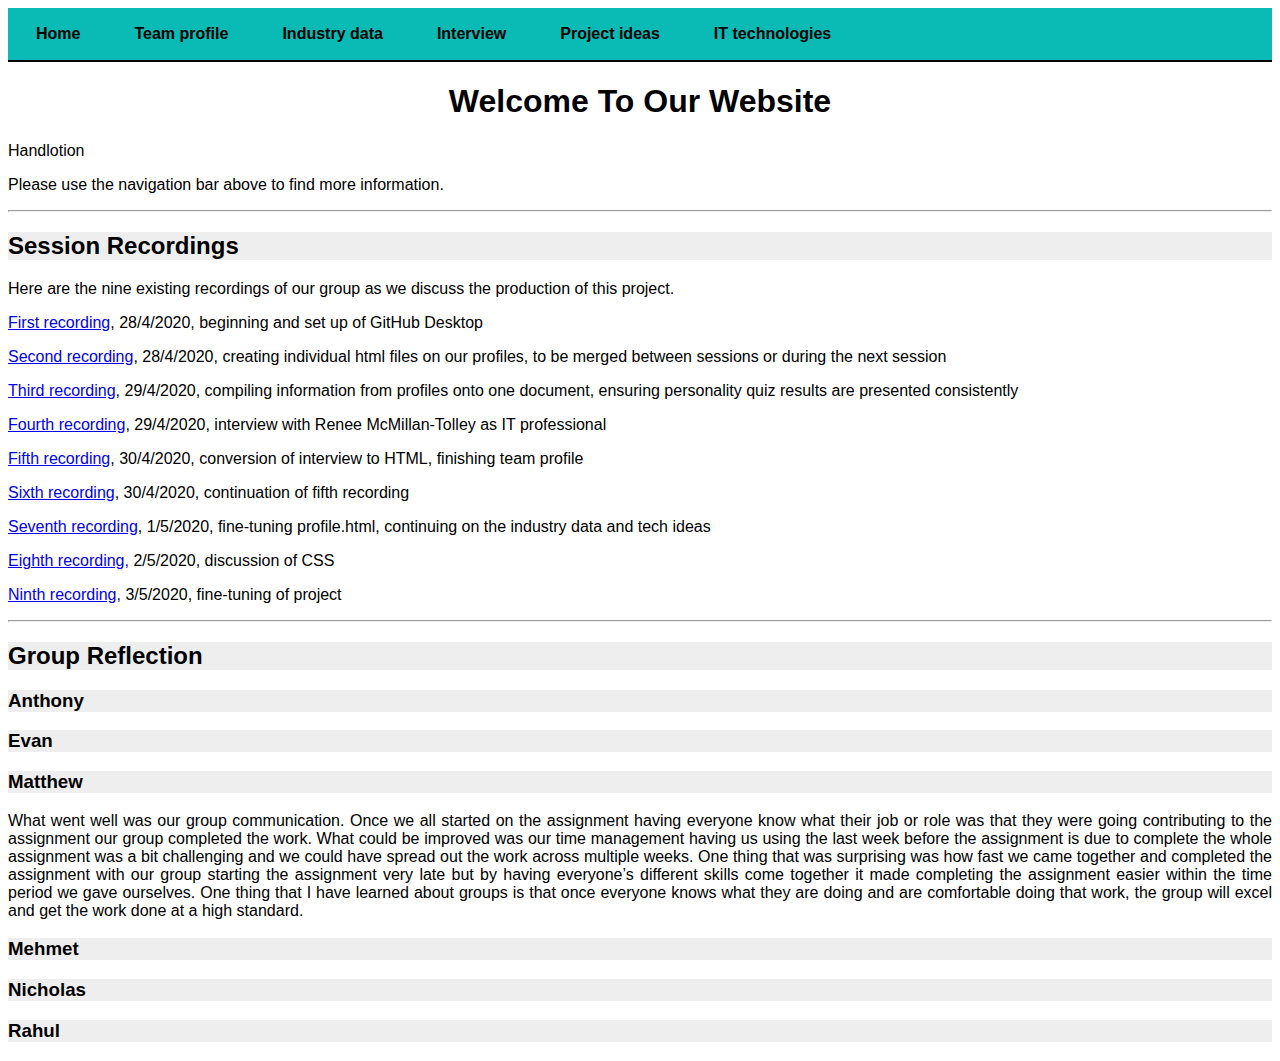
==== index.html @ 1405f13c "Update index.html" ====
<!doctype html>
<html>
<head>
    <meta charset="UTF-8">
    <title>IIT-TR2-Handlotion - Assignment 2</title>
    <link rel="stylesheet" type="text/css" href="stylesheet.css">
</head>
<body>
    <div id="block1">
        <table>
          <tr>
            <th>
              <ul id="Navbar">
                <li><a id="navlist" href="index.html">Home</a></li>
              </ul>
            </th>
            <th>
              <ul id="Navbar">
                <li><a id="navlist" href="profile.html">Team profile</a></li>
              </ul>
            </th>
            <th>
              <ul id="Navbar">
                <li><a id="navlist" href=IndustryData.html>Industry data</a></li>
              </ul>
            </th>
            <th>
              <ul id="Navbar">
                <li><a id="navlist" href="professionalinterview.html">Interview</a></li>
              </ul>
            </th>
            <th>
              <ul id="Navbar">
                <li><a id="navlist" href=projectidea.html>Project ideas</a></li>
              </ul>
            </th>
            <th>
              <ul id="Navbar">
                <li><a id="navlist" href="newtechnologies.html">IT technologies</a></li>
              </ul>
            </th>
          </tr>
        </table>
      </div>
    <h1>Welcome to our website</h1>
    <p>Handlotion</p>
    <p>Please use the navigation bar above to find more information.</p>
    <hr>
    <h2>Session Recordings</h2>
    <p>Here are the nine existing recordings of our group as we discuss the production of this project.</p>
    <p><a href="https://web.microsoftstream.com/video/4c395ed9-768a-4662-8453-cf35a015402b">First recording</a>, 28/4/2020, beginning and set up of GitHub Desktop</p>
    <p><a href="https://web.microsoftstream.com/video/a2dfdaf9-3101-44a4-8daf-c96f6948d67c">Second recording</a>, 28/4/2020, creating individual html files on our profiles, to be merged between sessions or during the next session</p>
    <p><a href="https://web.microsoftstream.com/video/ce1558fa-8def-46f3-ae08-34b0a9ef39a5">Third recording</a>, 29/4/2020, compiling information from profiles onto one document, ensuring personality quiz results are presented consistently</p>
    <p><a href="https://web.microsoftstream.com/video/eb538796-bda0-4c73-843d-ffff5d7f6465">Fourth recording</a>, 29/4/2020, interview with Renee McMillan-Tolley as IT professional</p>
    <p><a href="https://web.microsoftstream.com/video/550f1320-3fce-48f7-9394-53de6991306f">Fifth recording</a>, 30/4/2020, conversion of interview to HTML, finishing team profile</p>
    <p><a href="https://web.microsoftstream.com/video/a78a6253-314e-48da-a8cc-37c00ec99c87">Sixth recording</a>, 30/4/2020, continuation of fifth recording</p>
    <p><a href="https://web.microsoftstream.com/video/78ce9022-f4d9-414e-8ca7-5c913bbf9320">Seventh recording</a>, 1/5/2020, fine-tuning profile.html, continuing on the industry data and tech ideas</p>
    <p><a href="https://web.microsoftstream.com/video/a7bafc54-e825-45ad-90cb-a0c4e0497b73">Eighth recording,</a> 2/5/2020, discussion of CSS</p>
    <p><a href="https://web.microsoftstream.com/video/c76b10da-5101-4efc-89ed-bf4463f919fb">Ninth recording,</a> 3/5/2020, fine-tuning of project</p>
    <hr>
    <h2>Group Reflection</h2>
    <h3>Anthony</h3>
    <p></p>
    <h3>Evan</h3>
    <p></p>
    <h3>Matthew</h3>
    <p>What went well was our group communication. Once we all started on the assignment having everyone know what their job or role was that they were going contributing to the assignment our group completed the work. What could be improved was our time management having us using the last week before the assignment is due to complete the whole assignment was a bit challenging and we could have spread out the work across multiple weeks. One thing that was surprising was how fast we came together and completed the assignment with our group starting the assignment very late but by having everyone’s different skills come together it made completing the assignment easier within the time period we gave ourselves. One thing that I have learned about groups is that once everyone knows what they are doing and are comfortable doing that work, the group will excel and get the work done at a high standard.</p>
    <h3>Mehmet</h3>
    <p></p>
    <h3>Nicholas</h3>
    <p></p>
    <h3>Rahul</h3>
    <p></p>
    
</body>
</html>
---- stylesheet.css ----
body {
  background-color: #FFFFFF;
  text-align: justify;
  font-family: "Lucida Sans Unicode", "Lucida Grande", sans-serif;
}

h1 {
  text-transform: capitalize;
  font-family: Impact, Charcoal, sans-serif;
  text-align: center;
}

h2 {
  background-color: #EEEEEE;
}

h3 {
  background-color: #EEEEEE;
}

h4 {
  background-color: #EEEEEE;
}

h5 {
font-size: 16px;
}

h6 {
}

#block1 {
  position: -webkit-sticky;
  position: sticky;
  top: 0;
  padding: 0px;
  background-color: #0abab5;
  border-bottom: 2px solid #000000;
  margin: 0px;
  z-index: +2;
}

#Navbar{
  margin: 0px;
  padding-left: 50px;
  list-style-type:none;
  padding-left: 0px;
}
#navlist{
  background-color: #0abab5;
  color: black;
  padding: 14px 25px;
  text-align: center;
  text-decoration: none;
  display: inline-block;
}

#navlist:active {
  background-color: grey;
}

#navlist:hover {
 background-color: #FFFFFF;
}

tr{
  padding: 0px;
}

ul {
  list-style-type: none;
}

#pic {
  border: 1px solid black;
}

#intquestion{
  font-weight: bold;
}

#intanswer {
  background-color: #EEFFEE; 
}

#align {
  text-align: center;
}
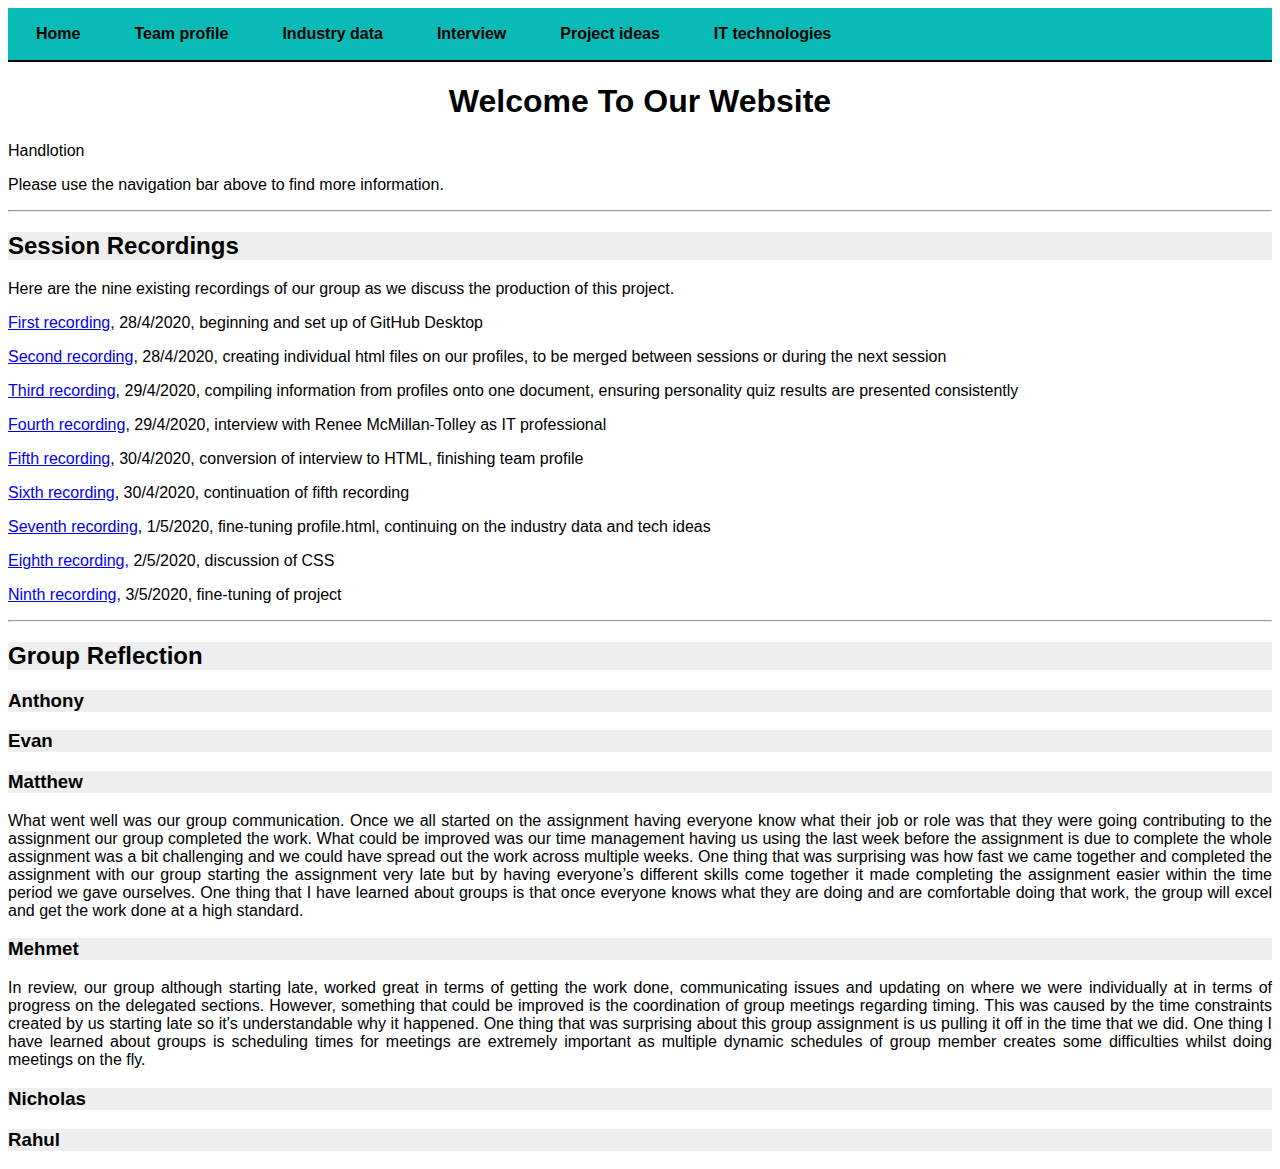
==== commit d5abdd24: "Update index.html" ====
--- a/index.html
+++ b/index.html
@@ -66,7 +66,7 @@
     <h3>Matthew</h3>
     <p>What went well was our group communication. Once we all started on the assignment having everyone know what their job or role was that they were going contributing to the assignment our group completed the work. What could be improved was our time management having us using the last week before the assignment is due to complete the whole assignment was a bit challenging and we could have spread out the work across multiple weeks. One thing that was surprising was how fast we came together and completed the assignment with our group starting the assignment very late but by having everyone’s different skills come together it made completing the assignment easier within the time period we gave ourselves. One thing that I have learned about groups is that once everyone knows what they are doing and are comfortable doing that work, the group will excel and get the work done at a high standard.</p>
     <h3>Mehmet</h3>
-    <p></p>
+    <p>In review, our group although starting late, worked great in terms of getting the work done, communicating issues and updating on where we were individually at in terms of progress on the delegated sections. However, something that could be improved is the coordination of group meetings regarding timing. This was caused by the time constraints created by us starting late so it's understandable why it happened. One thing that was surprising about this group assignment is us pulling it off in the time that we did. One thing I have learned about groups is scheduling times for meetings are extremely important as multiple dynamic schedules of group member creates some difficulties whilst doing meetings on the fly. </p>
     <h3>Nicholas</h3>
     <p></p>
     <h3>Rahul</h3>
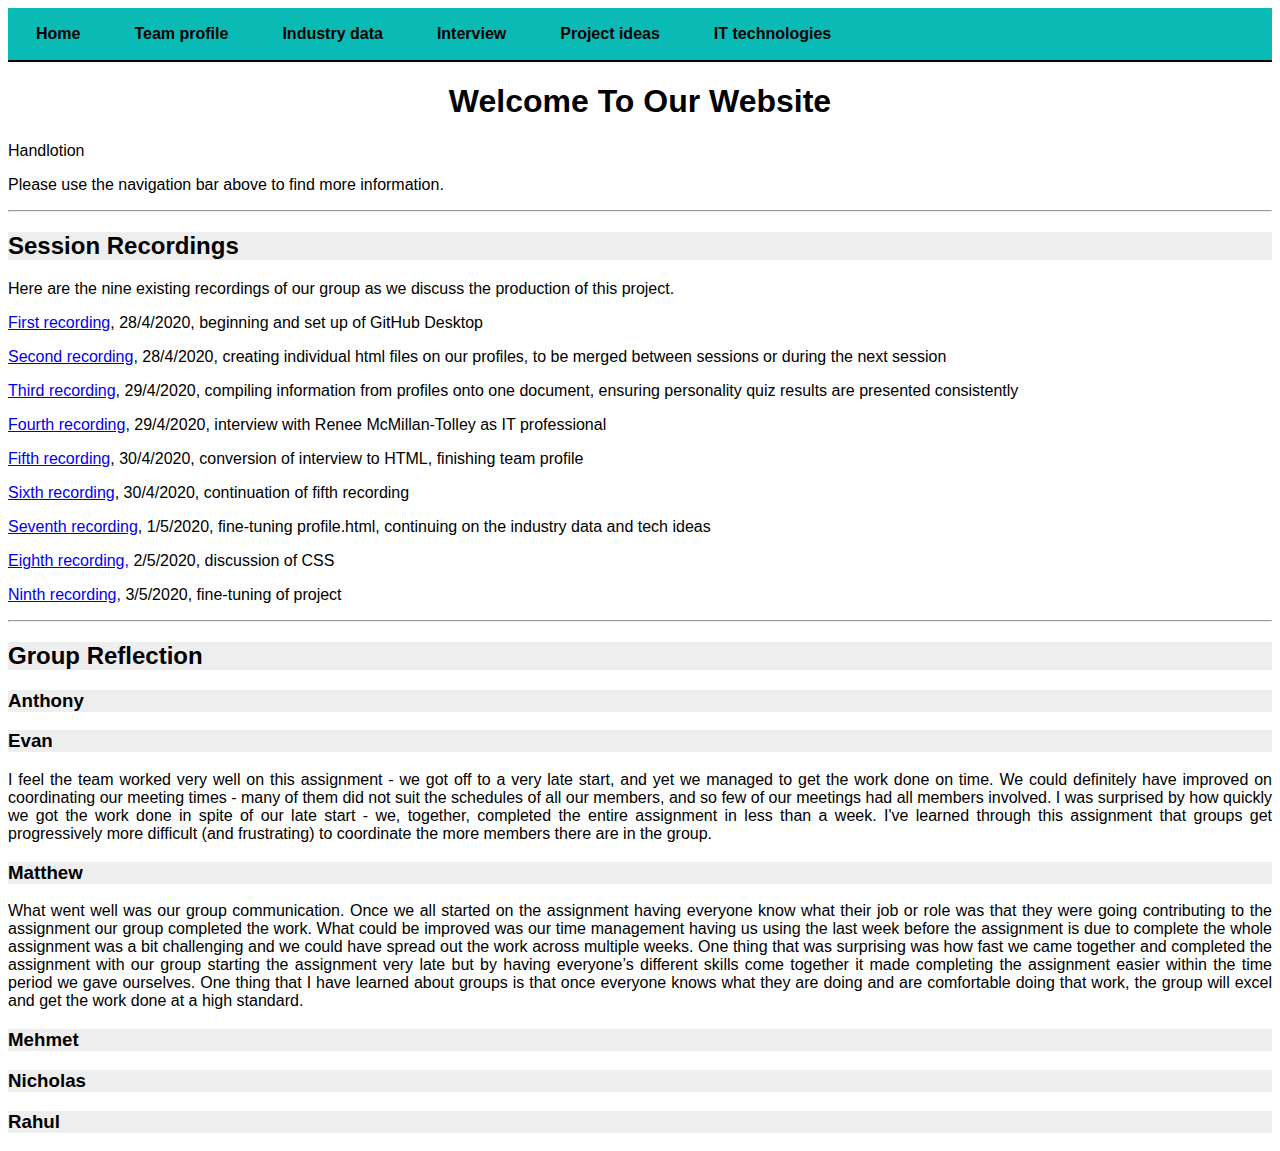
==== commit 97ec571a: "Update index.html" ====
--- a/index.html
+++ b/index.html
@@ -62,11 +62,13 @@
     <h3>Anthony</h3>
     <p></p>
     <h3>Evan</h3>
-    <p></p>
+    <p>I feel the team worked very well on this assignment - we got off to a very late start, and yet we managed to get the work done on time. We could definitely have improved on coordinating our meeting times - many of them did not suit the schedules of all our members, and so few of our meetings had all members involved. I was surprised by how quickly we got the work done in spite of our late start - 
+      we, together, completed the entire assignment in less than a week. I've learned through this assignment that groups get progressively more difficult (and frustrating) to coordinate the more members there are in the group.
+    </p>
     <h3>Matthew</h3>
     <p>What went well was our group communication. Once we all started on the assignment having everyone know what their job or role was that they were going contributing to the assignment our group completed the work. What could be improved was our time management having us using the last week before the assignment is due to complete the whole assignment was a bit challenging and we could have spread out the work across multiple weeks. One thing that was surprising was how fast we came together and completed the assignment with our group starting the assignment very late but by having everyone’s different skills come together it made completing the assignment easier within the time period we gave ourselves. One thing that I have learned about groups is that once everyone knows what they are doing and are comfortable doing that work, the group will excel and get the work done at a high standard.</p>
     <h3>Mehmet</h3>
-    <p>In review, our group although starting late, worked great in terms of getting the work done, communicating issues and updating on where we were individually at in terms of progress on the delegated sections. However, something that could be improved is the coordination of group meetings regarding timing. This was caused by the time constraints created by us starting late so it's understandable why it happened. One thing that was surprising about this group assignment is us pulling it off in the time that we did. One thing I have learned about groups is scheduling times for meetings are extremely important as multiple dynamic schedules of group member creates some difficulties whilst doing meetings on the fly. </p>
+    <p></p>
     <h3>Nicholas</h3>
     <p></p>
     <h3>Rahul</h3>
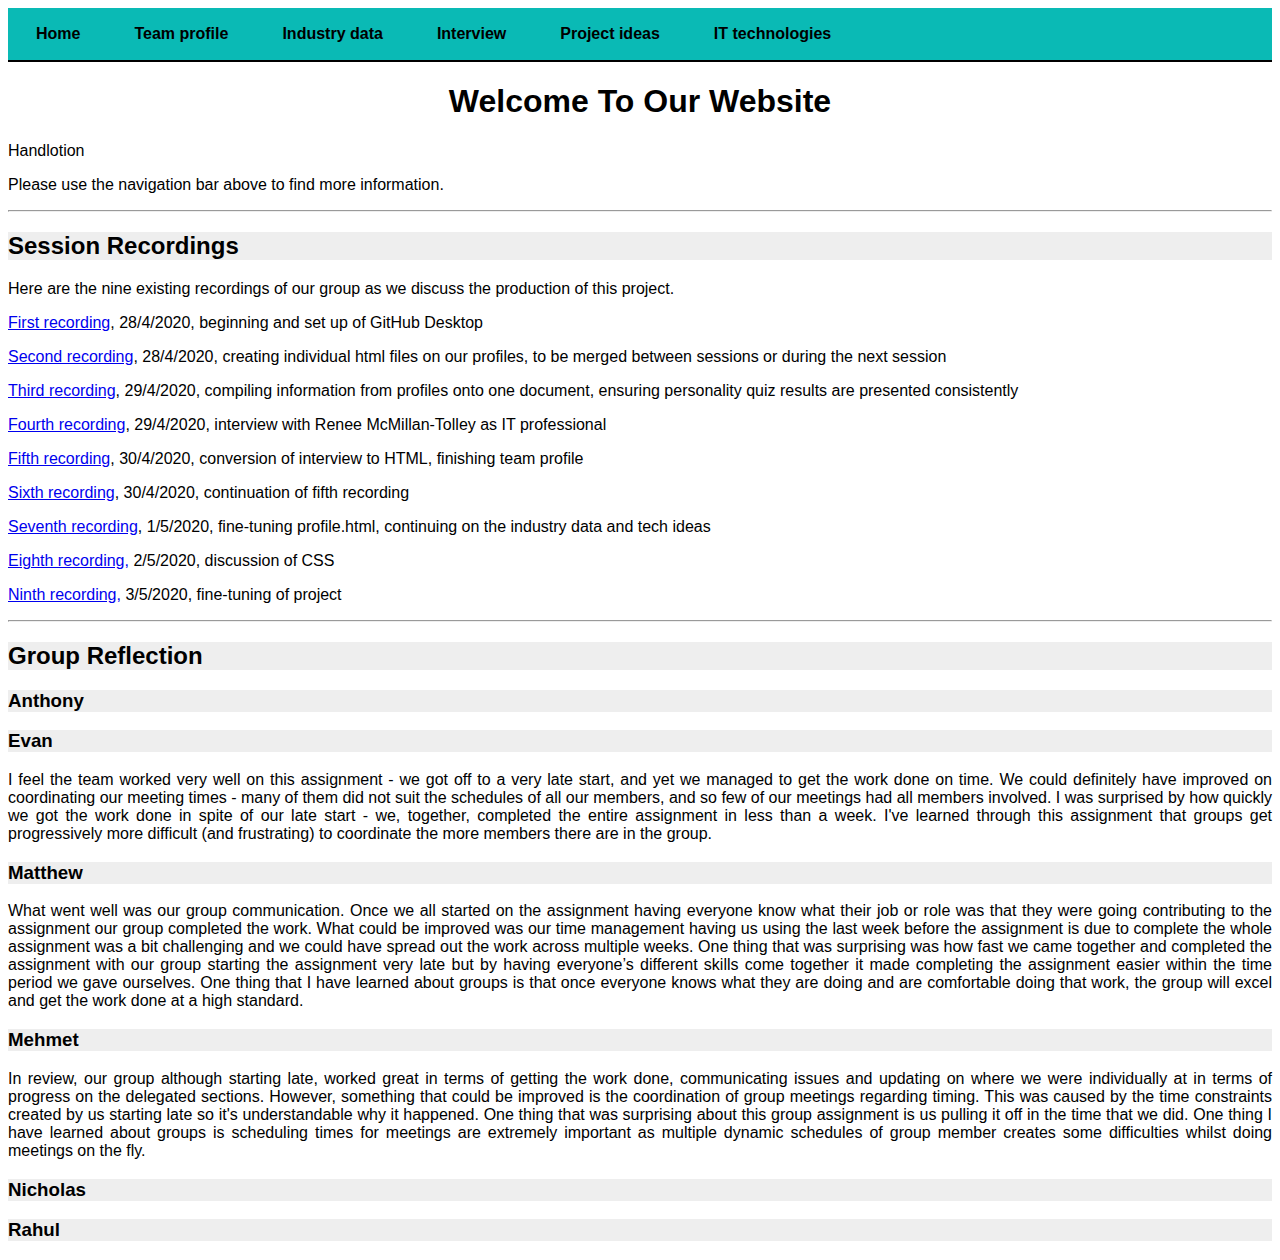
==== commit 15d154d8: "Merge branch 'master' of https://github.com/erhanlon/iit-assignments" ====
--- a/index.html
+++ b/index.html
@@ -68,7 +68,7 @@
     <h3>Matthew</h3>
     <p>What went well was our group communication. Once we all started on the assignment having everyone know what their job or role was that they were going contributing to the assignment our group completed the work. What could be improved was our time management having us using the last week before the assignment is due to complete the whole assignment was a bit challenging and we could have spread out the work across multiple weeks. One thing that was surprising was how fast we came together and completed the assignment with our group starting the assignment very late but by having everyone’s different skills come together it made completing the assignment easier within the time period we gave ourselves. One thing that I have learned about groups is that once everyone knows what they are doing and are comfortable doing that work, the group will excel and get the work done at a high standard.</p>
     <h3>Mehmet</h3>
-    <p></p>
+    <p>In review, our group although starting late, worked great in terms of getting the work done, communicating issues and updating on where we were individually at in terms of progress on the delegated sections. However, something that could be improved is the coordination of group meetings regarding timing. This was caused by the time constraints created by us starting late so it's understandable why it happened. One thing that was surprising about this group assignment is us pulling it off in the time that we did. One thing I have learned about groups is scheduling times for meetings are extremely important as multiple dynamic schedules of group member creates some difficulties whilst doing meetings on the fly. </p>
     <h3>Nicholas</h3>
     <p></p>
     <h3>Rahul</h3>
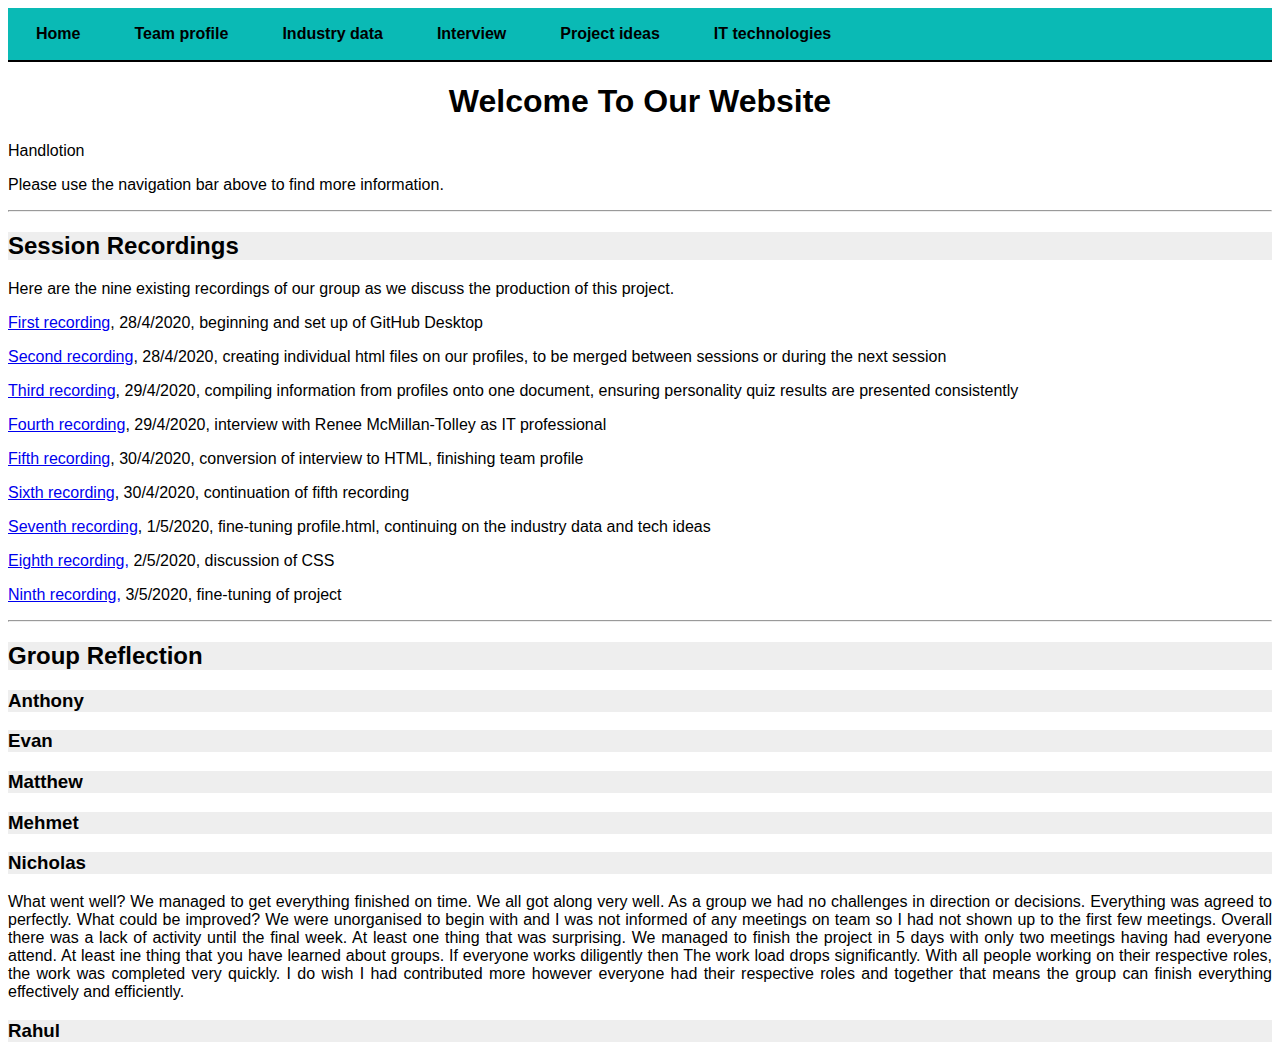
==== commit 06e64375: "Update index.html" ====
--- a/index.html
+++ b/index.html
@@ -62,15 +62,13 @@
     <h3>Anthony</h3>
     <p></p>
     <h3>Evan</h3>
-    <p>I feel the team worked very well on this assignment - we got off to a very late start, and yet we managed to get the work done on time. We could definitely have improved on coordinating our meeting times - many of them did not suit the schedules of all our members, and so few of our meetings had all members involved. I was surprised by how quickly we got the work done in spite of our late start - 
-      we, together, completed the entire assignment in less than a week. I've learned through this assignment that groups get progressively more difficult (and frustrating) to coordinate the more members there are in the group.
-    </p>
+    <p></p>
     <h3>Matthew</h3>
-    <p>What went well was our group communication. Once we all started on the assignment having everyone know what their job or role was that they were going contributing to the assignment our group completed the work. What could be improved was our time management having us using the last week before the assignment is due to complete the whole assignment was a bit challenging and we could have spread out the work across multiple weeks. One thing that was surprising was how fast we came together and completed the assignment with our group starting the assignment very late but by having everyone’s different skills come together it made completing the assignment easier within the time period we gave ourselves. One thing that I have learned about groups is that once everyone knows what they are doing and are comfortable doing that work, the group will excel and get the work done at a high standard.</p>
+    <p></p>
     <h3>Mehmet</h3>
-    <p>In review, our group although starting late, worked great in terms of getting the work done, communicating issues and updating on where we were individually at in terms of progress on the delegated sections. However, something that could be improved is the coordination of group meetings regarding timing. This was caused by the time constraints created by us starting late so it's understandable why it happened. One thing that was surprising about this group assignment is us pulling it off in the time that we did. One thing I have learned about groups is scheduling times for meetings are extremely important as multiple dynamic schedules of group member creates some difficulties whilst doing meetings on the fly. </p>
+    <p></p>
     <h3>Nicholas</h3>
-    <p></p>
+    <p>What went well? We managed to get everything finished on time. We all got along very well. As a group we had no challenges in direction or decisions. Everything was agreed to perfectly. What could be improved? We were unorganised to begin with and I was not informed of any meetings on team so I had not shown up to the first few meetings. Overall there was a lack of activity until the final week. At least one thing that was surprising. We managed to finish the project in 5 days with only two meetings having had everyone attend. At least ine thing that you have learned about groups. If everyone works diligently then The work load drops significantly. With all people working on their respective roles, the work was completed very quickly. I do wish I had contributed more however everyone had their respective roles and together that means the group can finish everything effectively and efficiently.</p>
     <h3>Rahul</h3>
     <p></p>
     
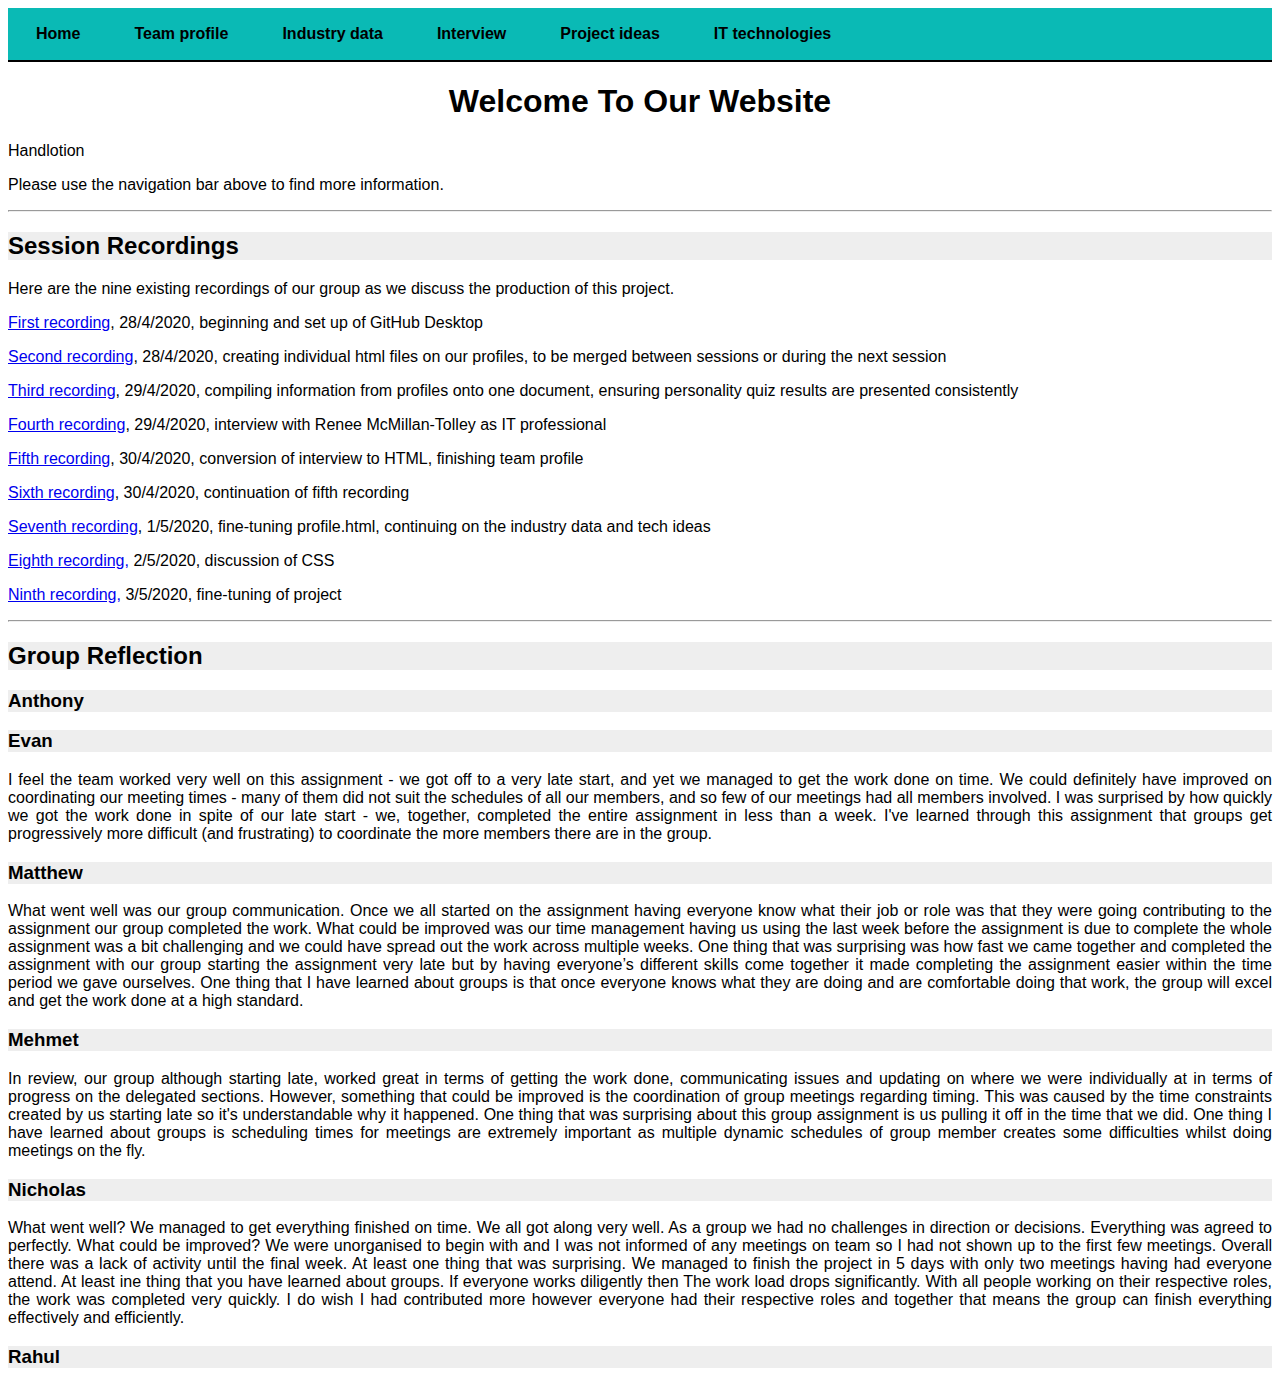
==== commit 2a2fd2c7: "Combine reflections" ====
--- a/index.html
+++ b/index.html
@@ -62,11 +62,13 @@
     <h3>Anthony</h3>
     <p></p>
     <h3>Evan</h3>
-    <p></p>
+    <p>I feel the team worked very well on this assignment - we got off to a very late start, and yet we managed to get the work done on time. We could definitely have improved on coordinating our meeting times - many of them did not suit the schedules of all our members, and so few of our meetings had all members involved. I was surprised by how quickly we got the work done in spite of our late start - 
+      we, together, completed the entire assignment in less than a week. I've learned through this assignment that groups get progressively more difficult (and frustrating) to coordinate the more members there are in the group.
+    </p>
     <h3>Matthew</h3>
-    <p></p>
+    <p>What went well was our group communication. Once we all started on the assignment having everyone know what their job or role was that they were going contributing to the assignment our group completed the work. What could be improved was our time management having us using the last week before the assignment is due to complete the whole assignment was a bit challenging and we could have spread out the work across multiple weeks. One thing that was surprising was how fast we came together and completed the assignment with our group starting the assignment very late but by having everyone’s different skills come together it made completing the assignment easier within the time period we gave ourselves. One thing that I have learned about groups is that once everyone knows what they are doing and are comfortable doing that work, the group will excel and get the work done at a high standard.</p>
     <h3>Mehmet</h3>
-    <p></p>
+    <p>In review, our group although starting late, worked great in terms of getting the work done, communicating issues and updating on where we were individually at in terms of progress on the delegated sections. However, something that could be improved is the coordination of group meetings regarding timing. This was caused by the time constraints created by us starting late so it's understandable why it happened. One thing that was surprising about this group assignment is us pulling it off in the time that we did. One thing I have learned about groups is scheduling times for meetings are extremely important as multiple dynamic schedules of group member creates some difficulties whilst doing meetings on the fly. </p>
     <h3>Nicholas</h3>
     <p>What went well? We managed to get everything finished on time. We all got along very well. As a group we had no challenges in direction or decisions. Everything was agreed to perfectly. What could be improved? We were unorganised to begin with and I was not informed of any meetings on team so I had not shown up to the first few meetings. Overall there was a lack of activity until the final week. At least one thing that was surprising. We managed to finish the project in 5 days with only two meetings having had everyone attend. At least ine thing that you have learned about groups. If everyone works diligently then The work load drops significantly. With all people working on their respective roles, the work was completed very quickly. I do wish I had contributed more however everyone had their respective roles and together that means the group can finish everything effectively and efficiently.</p>
     <h3>Rahul</h3>
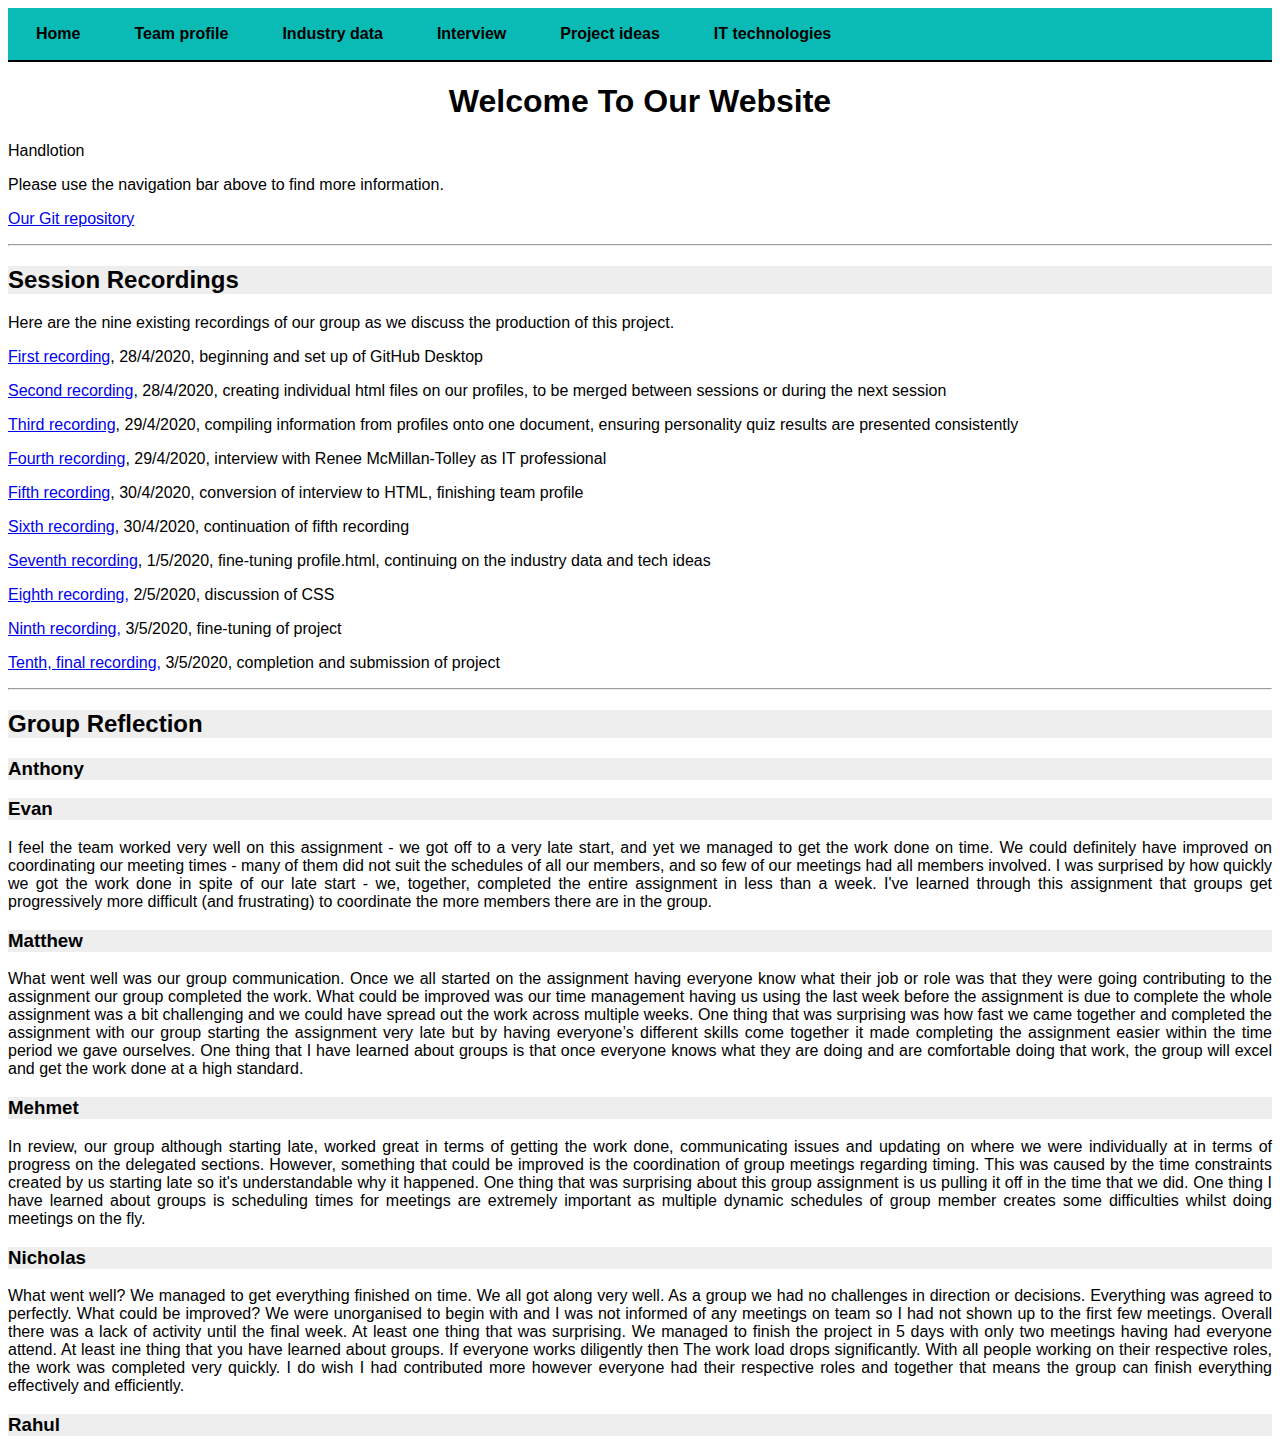
==== commit 87a2f8b4: "Update index.html" ====
--- a/index.html
+++ b/index.html
@@ -45,6 +45,7 @@
     <h1>Welcome to our website</h1>
     <p>Handlotion</p>
     <p>Please use the navigation bar above to find more information.</p>
+    <p><a href="https://github.com/erhanlon/iit-assignments">Our Git repository</a></p>
     <hr>
     <h2>Session Recordings</h2>
     <p>Here are the nine existing recordings of our group as we discuss the production of this project.</p>
@@ -57,14 +58,13 @@
     <p><a href="https://web.microsoftstream.com/video/78ce9022-f4d9-414e-8ca7-5c913bbf9320">Seventh recording</a>, 1/5/2020, fine-tuning profile.html, continuing on the industry data and tech ideas</p>
     <p><a href="https://web.microsoftstream.com/video/a7bafc54-e825-45ad-90cb-a0c4e0497b73">Eighth recording,</a> 2/5/2020, discussion of CSS</p>
     <p><a href="https://web.microsoftstream.com/video/c76b10da-5101-4efc-89ed-bf4463f919fb">Ninth recording,</a> 3/5/2020, fine-tuning of project</p>
+    <p><a href="https://web.microsoftstream.com/video/2856071d-6d0a-4b97-8c99-13bfdaada14e">Tenth, final recording,</a> 3/5/2020, completion and submission of project</p>
     <hr>
     <h2>Group Reflection</h2>
     <h3>Anthony</h3>
     <p></p>
     <h3>Evan</h3>
-    <p>I feel the team worked very well on this assignment - we got off to a very late start, and yet we managed to get the work done on time. We could definitely have improved on coordinating our meeting times - many of them did not suit the schedules of all our members, and so few of our meetings had all members involved. I was surprised by how quickly we got the work done in spite of our late start - 
-      we, together, completed the entire assignment in less than a week. I've learned through this assignment that groups get progressively more difficult (and frustrating) to coordinate the more members there are in the group.
-    </p>
+    <p>I feel the team worked very well on this assignment - we got off to a very late start, and yet we managed to get the work done on time. We could definitely have improved on coordinating our meeting times - many of them did not suit the schedules of all our members, and so few of our meetings had all members involved. I was surprised by how quickly we got the work done in spite of our late start - we, together, completed the entire assignment in less than a week. I've learned through this assignment that groups get progressively more difficult (and frustrating) to coordinate the more members there are in the group.</p>
     <h3>Matthew</h3>
     <p>What went well was our group communication. Once we all started on the assignment having everyone know what their job or role was that they were going contributing to the assignment our group completed the work. What could be improved was our time management having us using the last week before the assignment is due to complete the whole assignment was a bit challenging and we could have spread out the work across multiple weeks. One thing that was surprising was how fast we came together and completed the assignment with our group starting the assignment very late but by having everyone’s different skills come together it made completing the assignment easier within the time period we gave ourselves. One thing that I have learned about groups is that once everyone knows what they are doing and are comfortable doing that work, the group will excel and get the work done at a high standard.</p>
     <h3>Mehmet</h3>
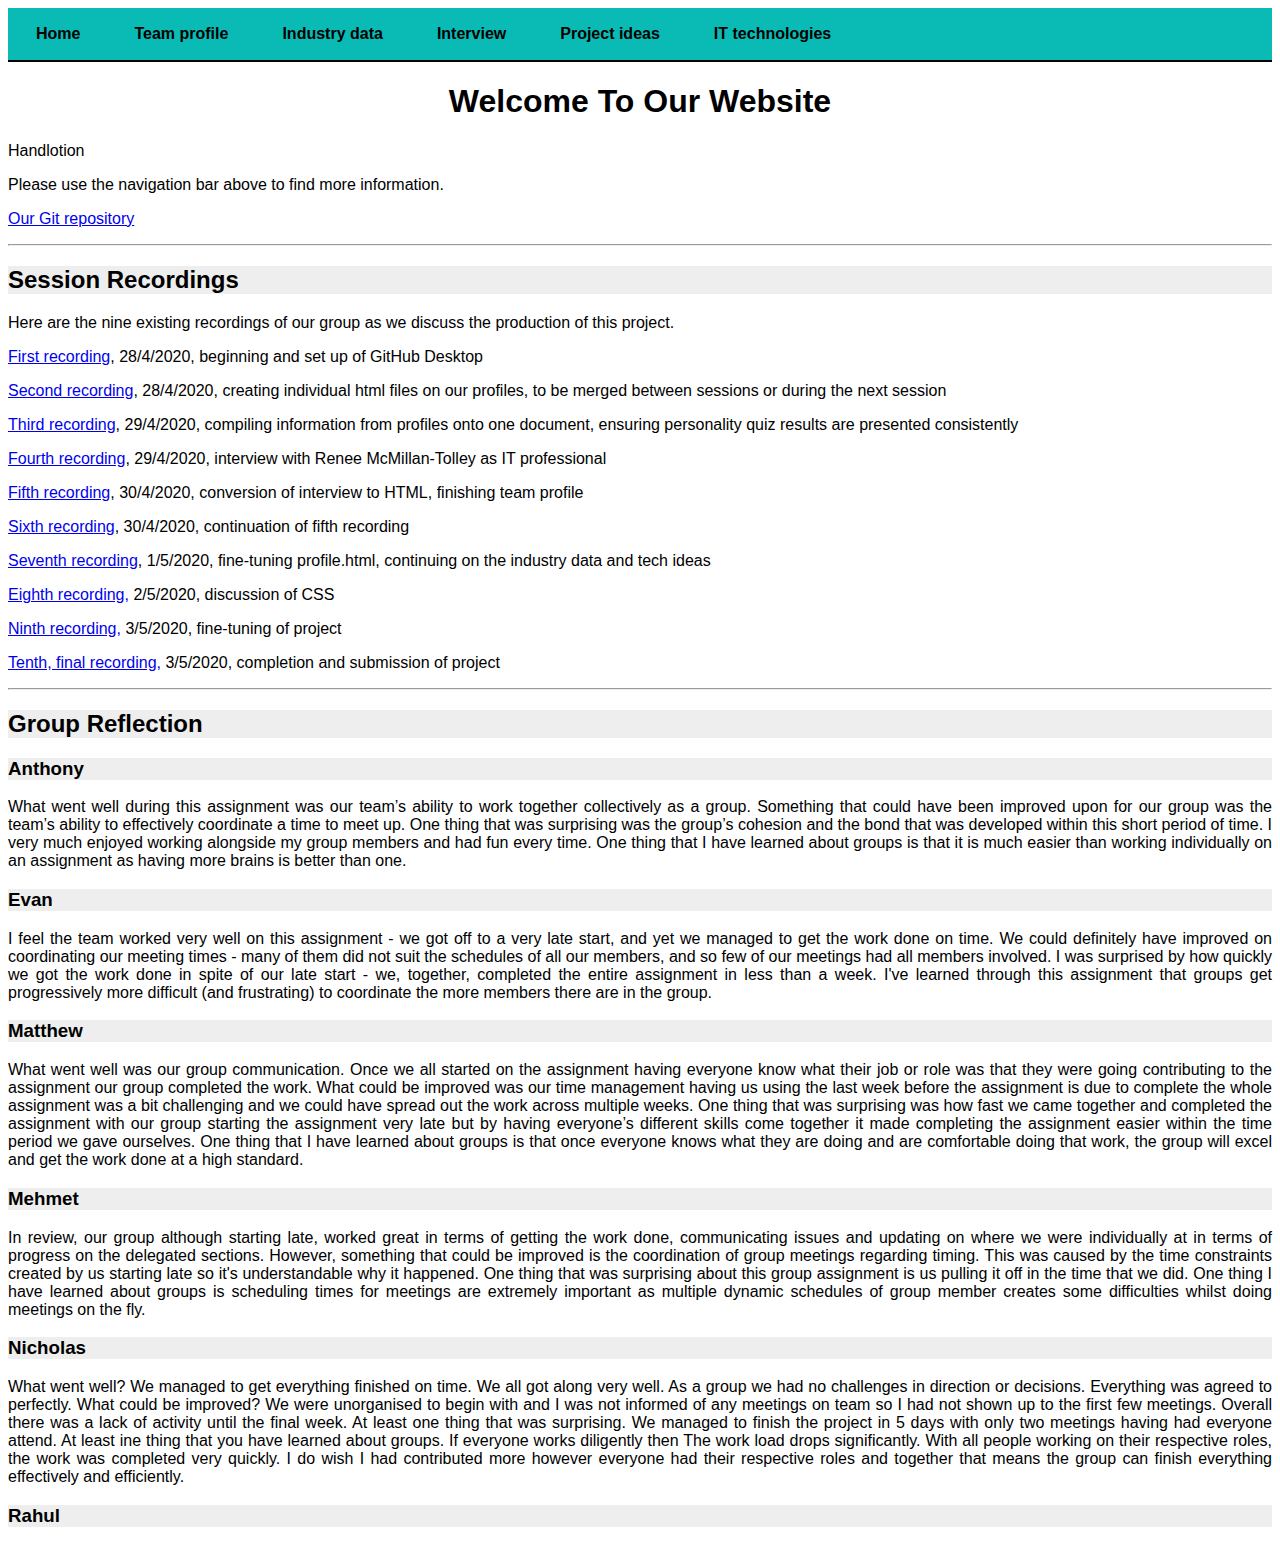
==== commit 8721df91: "Update index.html" ====
--- a/index.html
+++ b/index.html
@@ -62,7 +62,7 @@
     <hr>
     <h2>Group Reflection</h2>
     <h3>Anthony</h3>
-    <p></p>
+    <p>What went well during this assignment was our team’s ability to work together collectively  as a group. Something that could have been improved upon for our group was the team’s ability to effectively coordinate a time to meet up. One thing that was surprising was the group’s cohesion and the bond that was developed within this short period of time. I very much enjoyed working alongside my group members and had fun every time. One thing that I have learned about groups is that it is much easier than working individually on an assignment as having more brains is better than one. </p>
     <h3>Evan</h3>
     <p>I feel the team worked very well on this assignment - we got off to a very late start, and yet we managed to get the work done on time. We could definitely have improved on coordinating our meeting times - many of them did not suit the schedules of all our members, and so few of our meetings had all members involved. I was surprised by how quickly we got the work done in spite of our late start - we, together, completed the entire assignment in less than a week. I've learned through this assignment that groups get progressively more difficult (and frustrating) to coordinate the more members there are in the group.</p>
     <h3>Matthew</h3>
